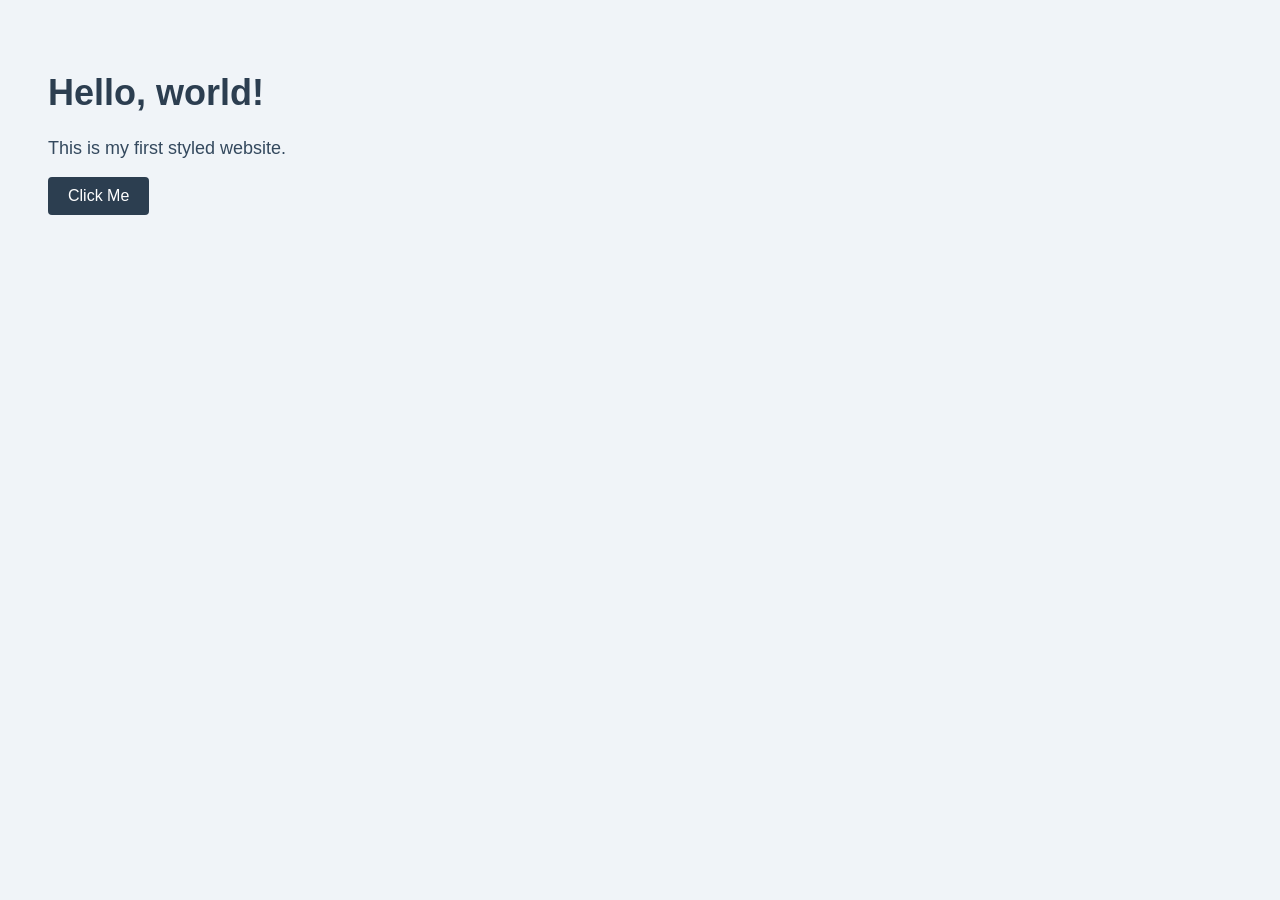
==== index.html @ b3ea34ad "First Commit" ====
<!DOCTYPE html>
<html lang="en">
  <head>
    <meta charset="UTF-8" />
    <meta name="viewport" content="width=device-width, initial-scale=1.0" />
    <title>My First Web Page</title>
    <link rel="stylesheet" href="style.css" />
  </head>
  <body>
    <h1>Hello, world!</h1>
    <p>This is my first styled website.</p>
    <button onclick="showMessage()">Click Me</button>

    <script src="script.js"></script>
  </body>
</html>
---- style.css ----
/* Style for the body */
body {
  background-color: #f0f4f8;
  font-family: Arial, sans-serif;
  padding: 40px;
}

/* Style for the heading */
h1 {
  color: #2c3e50;
  font-size: 36px;
}

/* Style for the paragraph */
p {
  color: #34495e;
  font-size: 18px;
}

/* Style for the button */
button {
  background-color: #2c3e50;
  color: white;
  padding: 10px 20px;
  border: none;
  border-radius: 4px;
  font-size: 16px;
  cursor: pointer;
}
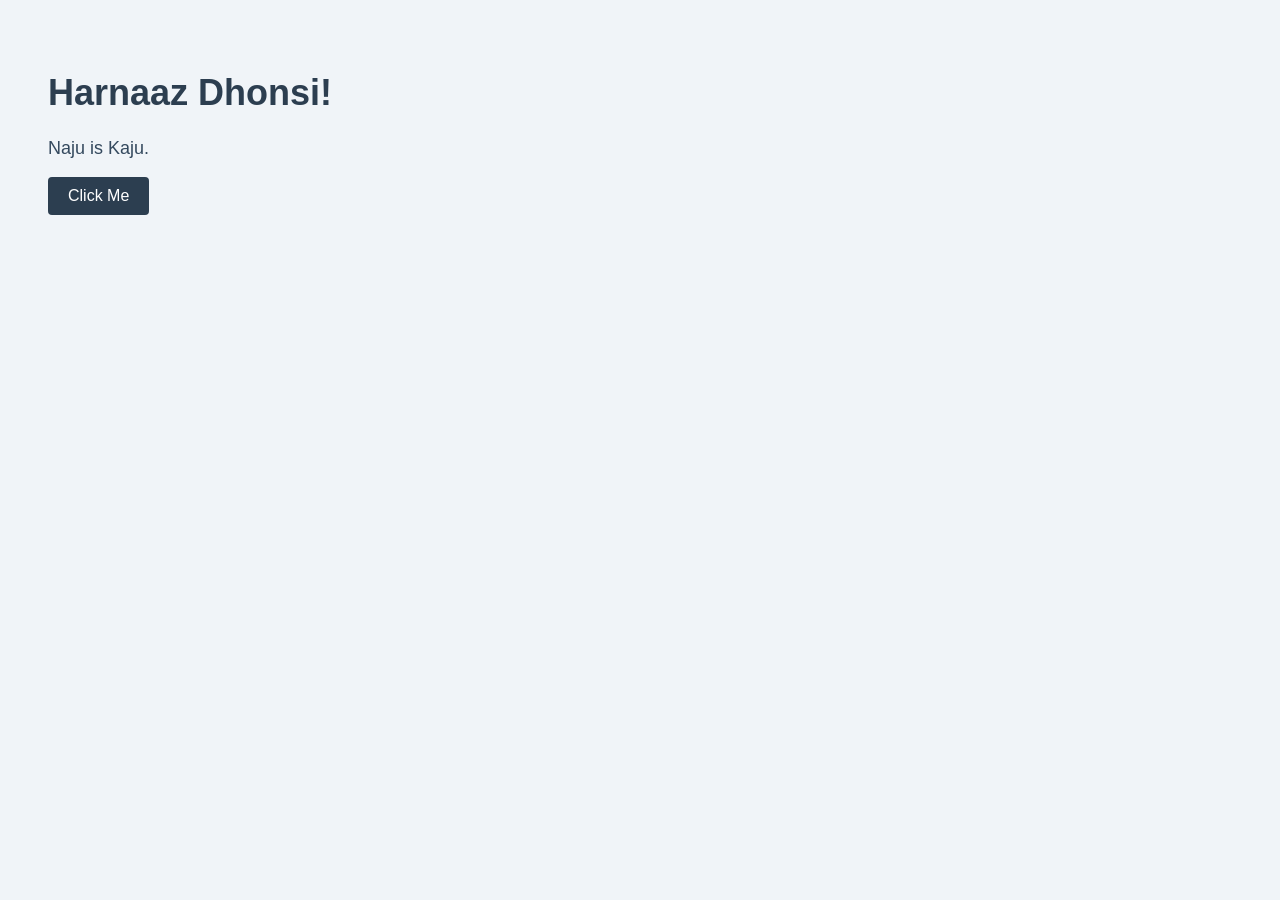
==== commit ded4e4e9: "NajuKaju" ====
--- a/index.html
+++ b/index.html
@@ -7,8 +7,8 @@
     <link rel="stylesheet" href="style.css" />
   </head>
   <body>
-    <h1>Hello, world!</h1>
-    <p>This is my first styled website.</p>
+    <h1>Harnaaz Dhonsi!</h1>
+    <p>Naju is Kaju.</p>
     <button onclick="showMessage()">Click Me</button>
 
     <script src="script.js"></script>
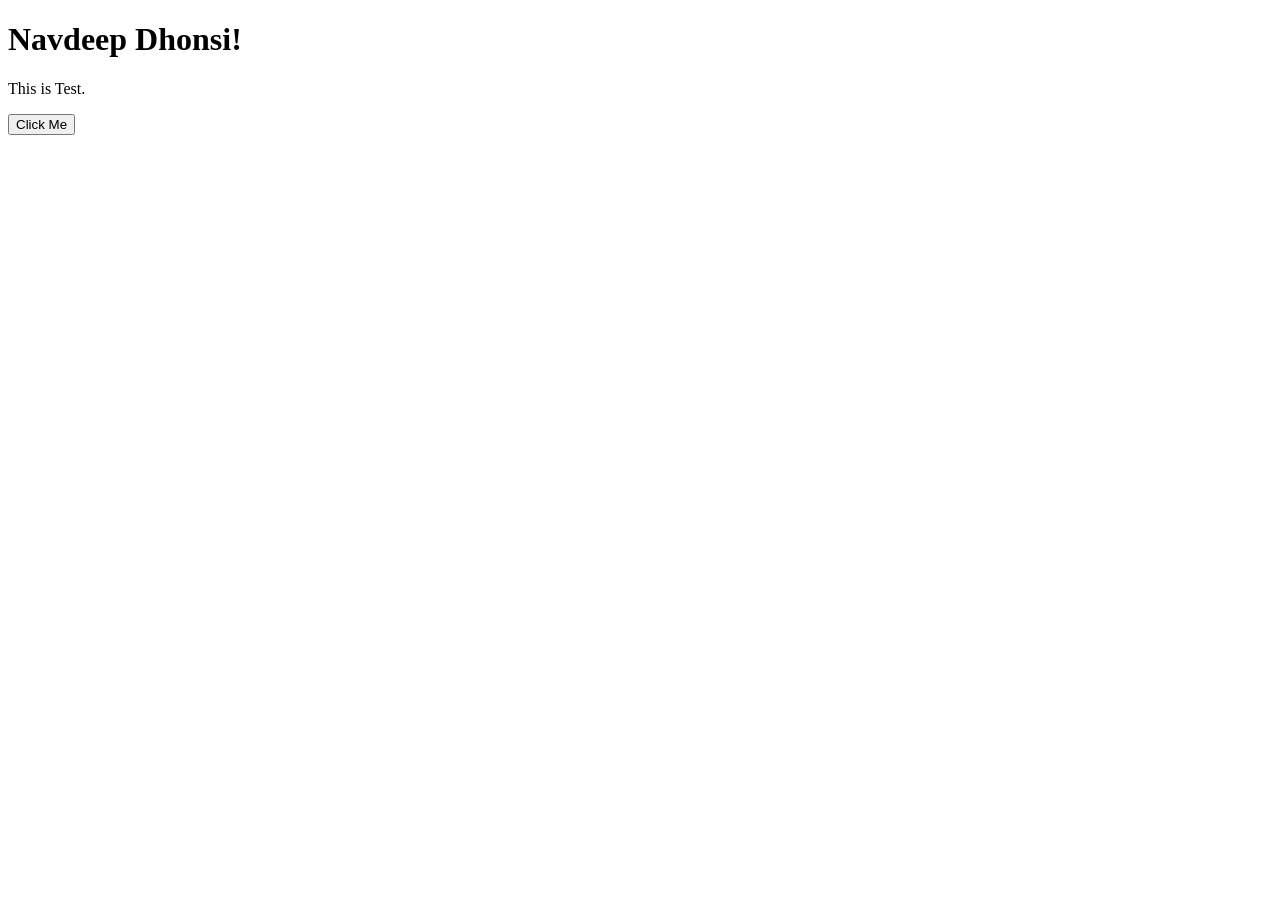
==== commit 48aef4eb: "Update index.html Test" ====
--- a/index.html
+++ b/index.html
@@ -7,10 +7,10 @@
     <link rel="stylesheet" href="style.css" />
   </head>
   <body>
-    <h1>Harnaaz Dhonsi!</h1>
-    <p>Naju is Kaju.</p>
+    <h1>Navdeep Dhonsi!</h1>
+    <p>This is Test.</p>
     <button onclick="showMessage()">Click Me</button>
 
     <script src="script.js"></script>
   </body>
-</html>+</html>
